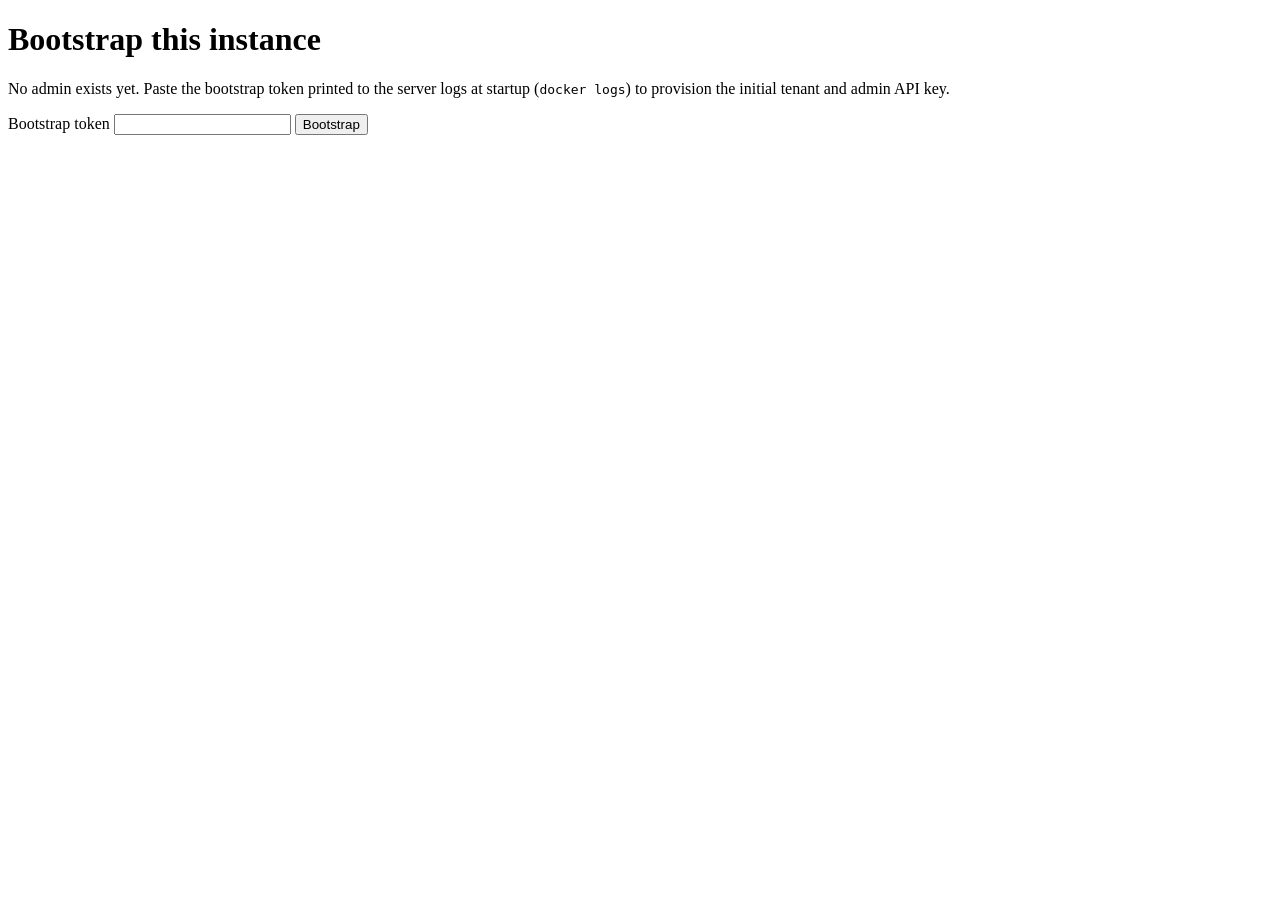
==== internal/server/gated/bootstrap.html @ 2adead48 "feat: log-token /bootstrap endpoint, strict /ui gating Replace BOOTSTRAP_TOKEN env with a one-time t" ====
<!doctype html>
<html lang="en">
<head>
  <meta charset="utf-8">
  <meta name="viewport" content="width=device-width, initial-scale=1">
  <title>memory — bootstrap</title>
  <link rel="stylesheet" href="/ui/style.css">
</head>
<body>
  <main class="setup-main">
    <div class="setup-card">
      <h1>Bootstrap this instance</h1>
      <p class="meta">No admin exists yet. Paste the bootstrap token printed to the
      server logs at startup (<code>docker logs</code>) to provision the initial
      tenant and admin API key.</p>

      <form id="bootstrap-form" class="setup-form">
        <label class="setup-label" for="bootstrap-token">Bootstrap token</label>
        <input id="bootstrap-token" class="admin-input" type="password" autocomplete="off" required>

        <div id="bootstrap-email-field" hidden>
          <label class="setup-label" for="bootstrap-admin-email">Admin email <span class="meta">(optional)</span></label>
          <input id="bootstrap-admin-email" class="admin-input" type="email" autocomplete="off">
        </div>

        <button id="bootstrap-submit" class="sec-btn sec-btn-primary" type="submit">Bootstrap</button>
      </form>

      <div id="bootstrap-result"></div>
    </div>
  </main>
  <script type="module" src="/bootstrap/bootstrap.js"></script>
</body>
</html>
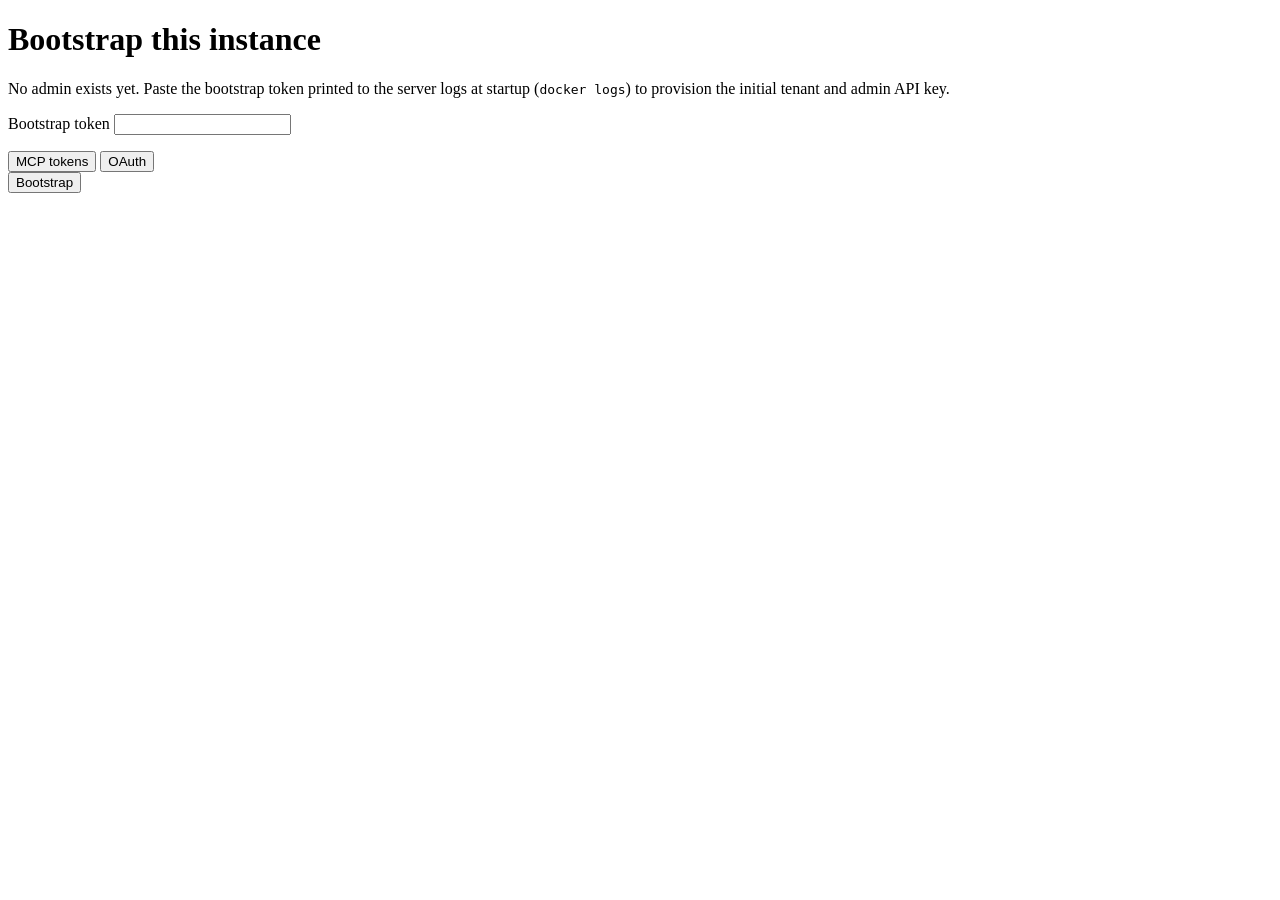
==== commit f1798aef: "feat: bootstrap OAuth status + mode tabs; auto-register /ui OAuth client - /bootstrap page always sh" ====
--- a/internal/server/gated/bootstrap.html
+++ b/internal/server/gated/bootstrap.html
@@ -18,9 +18,44 @@
         <label class="setup-label" for="bootstrap-token">Bootstrap token</label>
         <input id="bootstrap-token" class="admin-input" type="password" autocomplete="off" required>
 
-        <div id="bootstrap-email-field" hidden>
-          <label class="setup-label" for="bootstrap-admin-email">Admin email <span class="meta">(optional)</span></label>
-          <input id="bootstrap-admin-email" class="admin-input" type="email" autocomplete="off">
+        <!-- OAuth status block: always visible; copy filled by bootstrap.js. -->
+        <p id="bootstrap-status" class="meta"></p>
+
+        <!-- Mode tabs (CSP-safe: buttons wired via addEventListener). -->
+        <div id="bootstrap-tabs" role="tablist" aria-label="Bootstrap mode">
+          <button id="tab-tokens" class="sec-btn" type="button" role="tab">MCP tokens</button>
+          <button id="tab-oauth" class="sec-btn" type="button" role="tab">OAuth</button>
+        </div>
+
+        <!-- MCP tokens panel -->
+        <div id="panel-tokens" role="tabpanel" aria-labelledby="tab-tokens" hidden>
+          <p class="meta">Provision an admin API key — a Bearer token for MCP and
+          the HTTP API. OAuth is required for the /ui web console and ACL
+          management.</p>
+          <label class="setup-label">
+            <input id="bootstrap-enable-oauth" type="checkbox"> Also enable OAuth for /ui
+          </label>
+          <p id="bootstrap-enable-oauth-note" class="meta" hidden>OAuth isn't
+          configured — set it via environment for now (in-app setup is coming).</p>
+          <!-- The single admin-email field is moved here when the toggle is on. -->
+          <div id="tokens-email-slot"></div>
+        </div>
+
+        <!-- OAuth panel -->
+        <div id="panel-oauth" role="tabpanel" aria-labelledby="tab-oauth" hidden>
+          <!-- Informational copy shown only when OAuth is not configured. -->
+          <p id="bootstrap-oauth-info" class="meta" hidden></p>
+          <!-- Home slot for the single admin-email field (shown when configured). -->
+          <div id="oauth-email-slot">
+            <div id="bootstrap-email-field">
+              <label class="setup-label" for="bootstrap-admin-email">Founding admin email <span class="meta">(optional)</span></label>
+              <input id="bootstrap-admin-email" class="admin-input" type="email" autocomplete="off">
+              <p class="meta">The Google account that will sign in to /ui as the
+              first administrator — full control over tenants, users, and ACLs.
+              Leave blank to administer via the admin API key only; you can grant
+              an admin later with <code>memory-admin user grant</code>.</p>
+            </div>
+          </div>
         </div>
 
         <button id="bootstrap-submit" class="sec-btn sec-btn-primary" type="submit">Bootstrap</button>
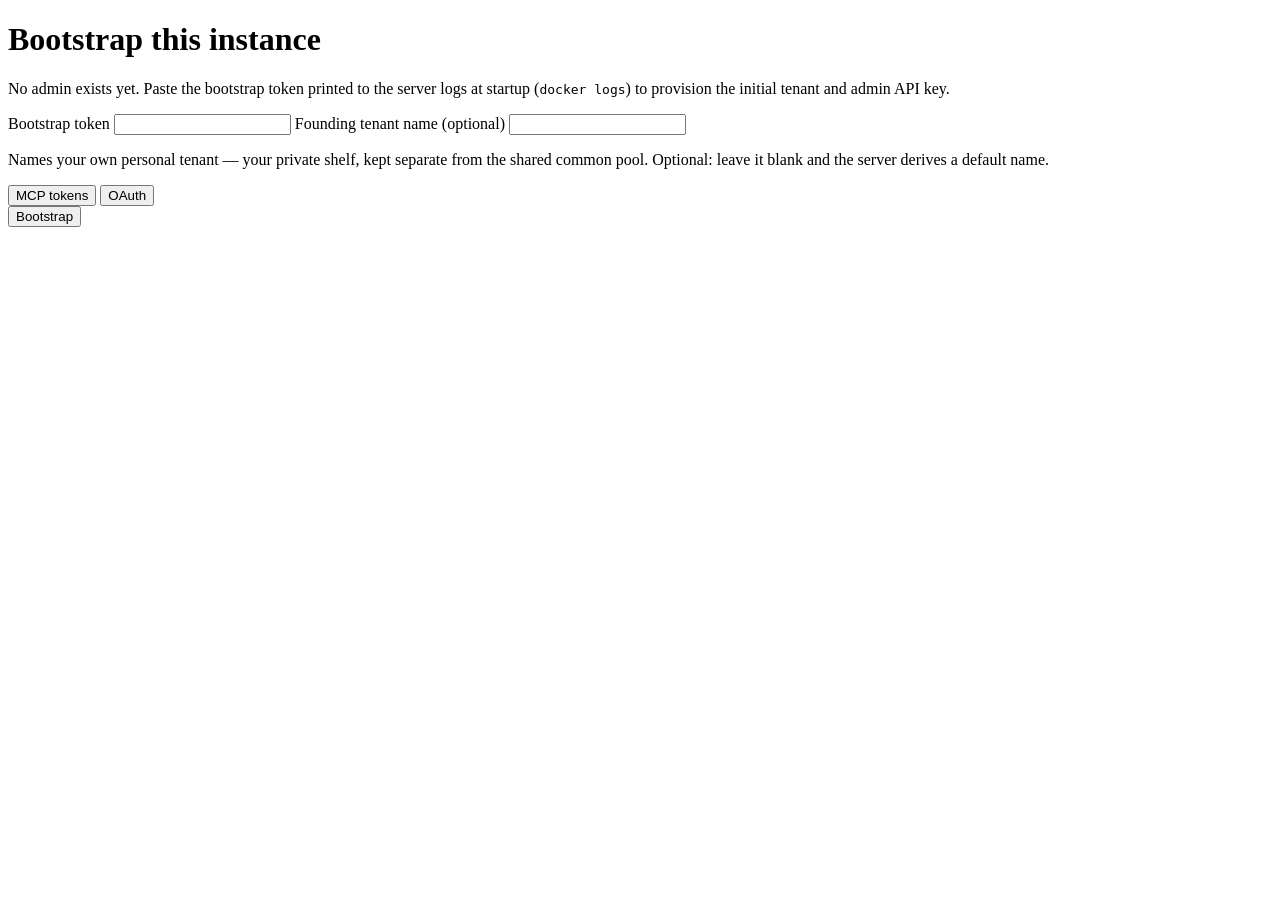
==== commit 9d1d090b: "feat(ui): tab restructure, aggregated color-coded memories, per-tenant panel Replace the header butt" ====
--- a/internal/server/gated/bootstrap.html
+++ b/internal/server/gated/bootstrap.html
@@ -18,13 +18,21 @@
         <label class="setup-label" for="bootstrap-token">Bootstrap token</label>
         <input id="bootstrap-token" class="admin-input" type="password" autocomplete="off" required>
 
+        <!-- Founding-tenant name: always visible (the personal tenant is created
+        in every bootstrap flow, OAuth or not), sent as tenant_name. -->
+        <label class="setup-label" for="bootstrap-tenant-name">Founding tenant name <span class="meta">(optional)</span></label>
+        <input id="bootstrap-tenant-name" class="admin-input" type="text" autocomplete="off">
+        <p class="meta">Names your own personal tenant — your private shelf, kept
+        separate from the shared common pool. Optional: leave it blank and the
+        server derives a default name.</p>
+
         <!-- OAuth status block: always visible; copy filled by bootstrap.js. -->
         <p id="bootstrap-status" class="meta"></p>
 
         <!-- Mode tabs (CSP-safe: buttons wired via addEventListener). -->
         <div id="bootstrap-tabs" role="tablist" aria-label="Bootstrap mode">
-          <button id="tab-tokens" class="sec-btn" type="button" role="tab">MCP tokens</button>
-          <button id="tab-oauth" class="sec-btn" type="button" role="tab">OAuth</button>
+          <button id="tab-tokens" class="tab" type="button" role="tab">MCP tokens</button>
+          <button id="tab-oauth" class="tab" type="button" role="tab">OAuth</button>
         </div>
 
         <!-- MCP tokens panel -->
@@ -50,10 +58,11 @@
             <div id="bootstrap-email-field">
               <label class="setup-label" for="bootstrap-admin-email">Founding admin email <span class="meta">(optional)</span></label>
               <input id="bootstrap-admin-email" class="admin-input" type="email" autocomplete="off">
-              <p class="meta">The Google account that will sign in to /ui as the
-              first administrator — full control over tenants, users, and ACLs.
-              Leave blank to administer via the admin API key only; you can grant
-              an admin later with <code>memory-admin user grant</code>.</p>
+              <p class="meta">The email that will sign in to /ui as the founding
+              administrator — full control over tenants, users, and ACLs from the
+              web console. Optional: leave it blank to skip /ui login for now and
+              administer with the admin API key; you can grant a /ui admin later
+              with the <code>memory-admin user grant</code> CLI.</p>
             </div>
           </div>
         </div>
